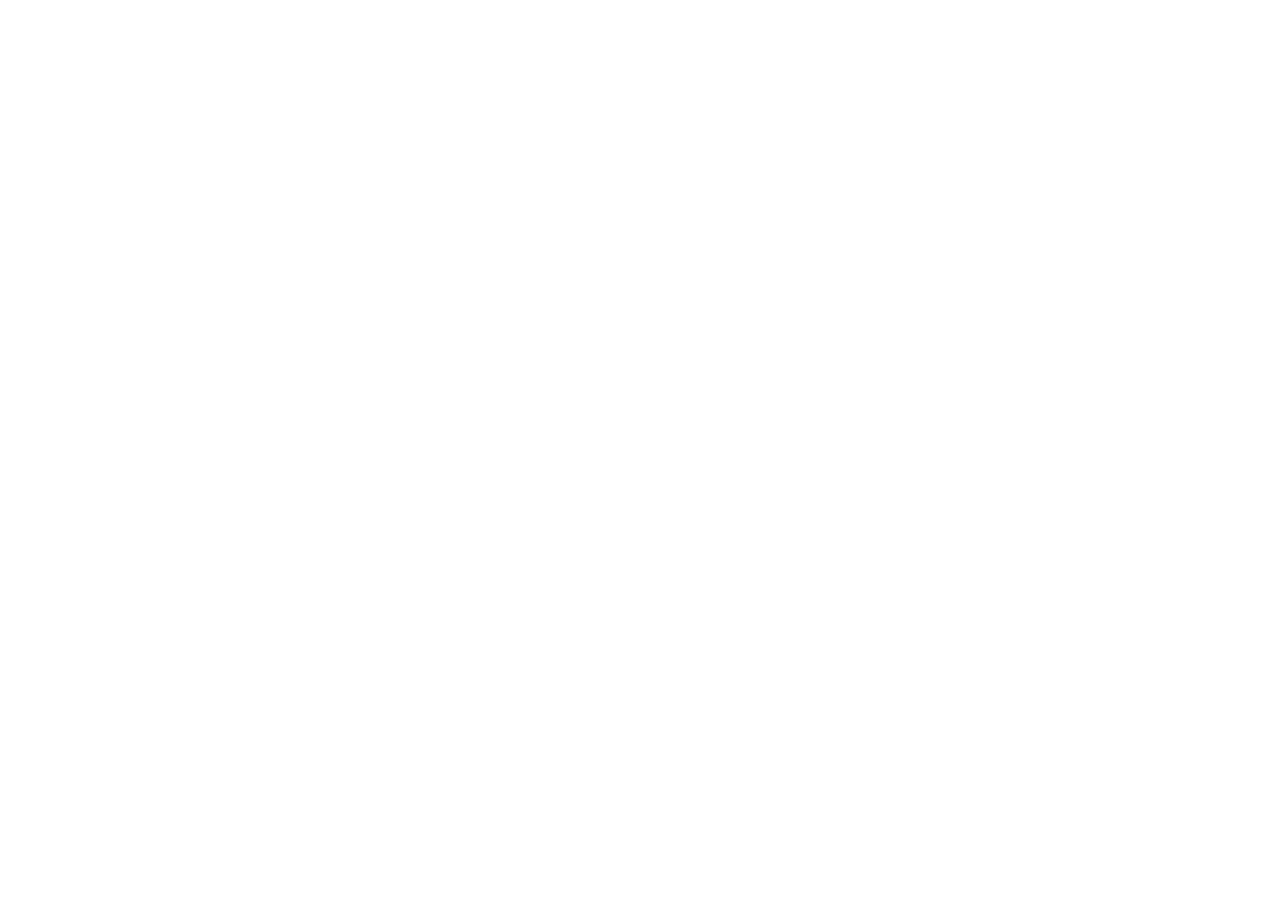
==== index.html @ 1555eadc "first commit" ====
<!DOCTYPE html>
<html lang="en">
<head>
    <meta charset="UTF-8">
    <meta name="viewport" content="width=device-width. initial-scale=1.0">
    <title>FRAMEWORK 12COL</title>

    <!-- link fontawesone -->

    <!-- link fogli css -->
    <link rel="stylesheet" href="./css/reset.css">
    <link rel="stylesheet" href="./css/utils.css">
    <link rel="stylesheet" href="./css/12bool">
    <link rel="stylesheet" href="./css/style.css">

</head>

<body>
    
</body>


</html>
---- css/utils.css ----
:root {
	--space-xs: 5px;
	--space-sm: 10px;
	--space-md: 15px;
	--space-lg: 25px;
	--space-xl: 50px;
}

/* UTILS */

.container {
	max-width: 1200px;
	margin: 0 auto;
}

.clearfix::after {
	content: '';
	clear: both;
	display: table;
}

/* PADDING */

.p1 {
	padding: var(--space-xs);
}

.p2 {
	padding: var(--space-sm);
}

.p3 {
	padding: var(--space-md);
}

.p4 {
	padding: var(--space-lg);
}

.p5 {
	padding: var(--space-xl);
}

.pt1 {
	padding-top: var(--space-xs);
}

.pt2 {
	padding-top: var(--space-sm);
}

.pt3 {
	padding-top: var(--space-md);
}

.pt4 {
	padding-top: var(--space-lg);
}

.pt5 {
	padding-top: var(--space-xl);
}

.pr1 {
	padding-right: var(--space-xs);
}

.pr2 {
	padding-right: var(--space-sm);
}

.pr3 {
	padding-right: var(--space-md);
}

.pr4 {
	padding-right: var(--space-lg);
}

.pr5 {
	padding-right: var(--space-xl);
}

.pb1 {
	padding-bottom: var(--space-xs);
}

.pb2 {
	padding-bottom: var(--space-sm);
}

.pb3 {
	padding-bottom: var(--space-md);
}

.pb4 {
	padding-bottom: var(--space-lg);
}

.pb5 {
	padding-bottom: var(--space-xl);
}

.pl1 {
	padding-left: var(--space-xs);
}

.pl2 {
	padding-left: var(--space-sm);
}

.pl3 {
	padding-left: var(--space-md);
}

.pl4 {
	padding-left: var(--space-lg);
}

.pl5 {
	padding-left: var(--space-xl);
}

/* MARGIN */

.m1 {
	margin: var(--space-xs);
}

.m2 {
	margin: var(--space-sm);
}

.m3 {
	margin: var(--space-md);
}

.m4 {
	margin: var(--space-lg);
}

.m5 {
	margin: var(--space-xl);
}

.mt1 {
	margin-top: var(--space-xs);
}

.mt2 {
	margin-top: var(--space-sm);
}

.mt3 {
	margin-top: var(--space-md);
}

.mt4 {
	margin-top: var(--space-lg);
}

.mt5 {
	margin-top: var(--space-xl);
}

.mr1 {
	margin-right: var(--space-xs);
}

.mr2 {
	margin-right: var(--space-sm);
}

.mr3 {
	margin-right: var(--space-md);
}

.mr4 {
	margin-right: var(--space-lg);
}

.mr5 {
	margin-right: var(--space-xl);
}

.mb1 {
	margin-bottom: var(--space-xs);
}

.mb2 {
	margin-bottom: var(--space-sm);
}

.mb3 {
	margin-bottom: var(--space-md);
}

.mb4 {
	margin-bottom: var(--space-lg);
}

.mb5 {
	margin-bottom: var(--space-xl);
}

.ml1 {
	margin-left: var(--space-xs);
}

.ml2 {
	margin-left: var(--space-sm);
}

.ml3 {
	margin-left: var(--space-md);
}

.ml4 {
	margin-left: var(--space-lg);
}

.ml5 {
	margin-left: var(--space-xl);
}
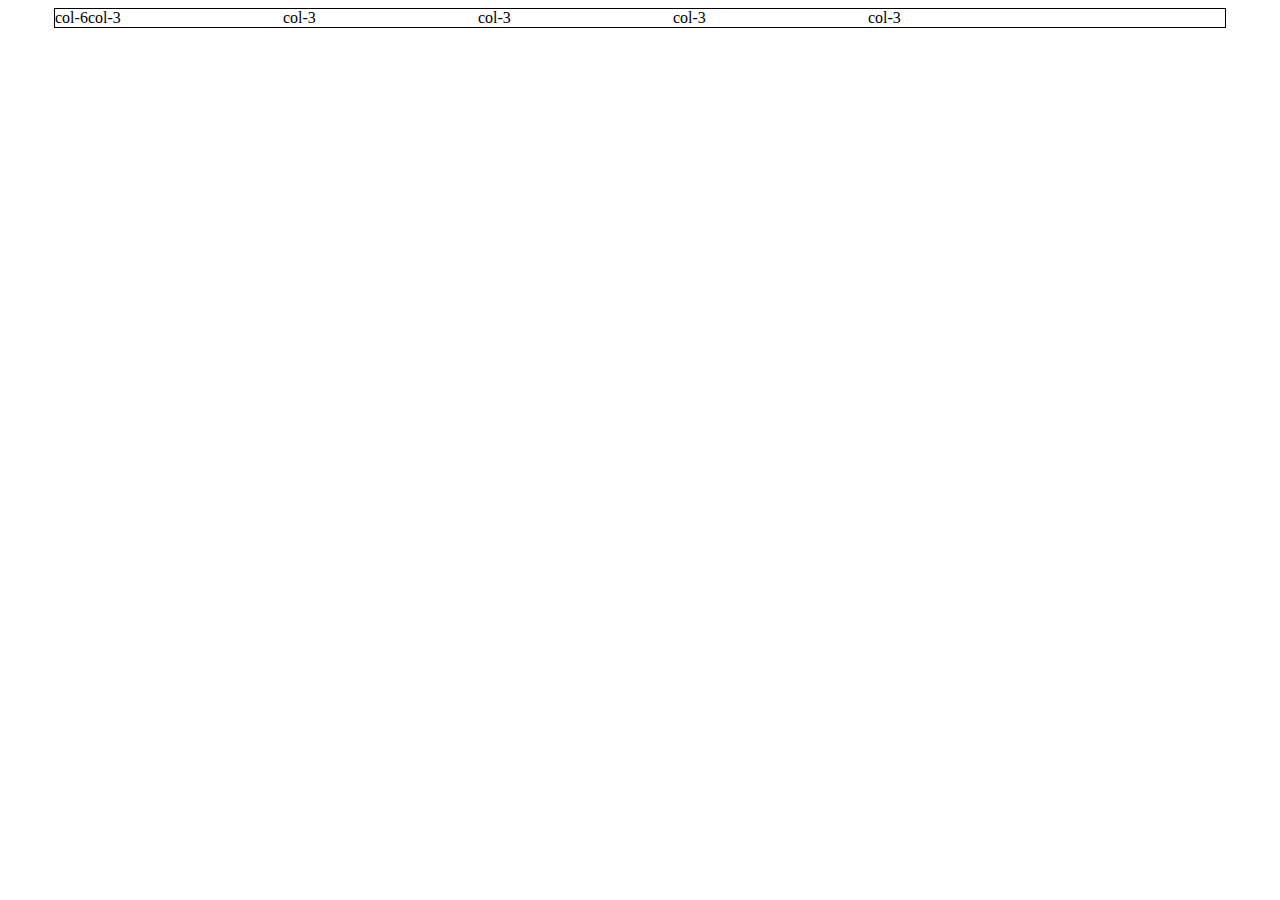
==== commit f1f43f6e: "refactoring" ====
--- a/index.html
+++ b/index.html
@@ -8,14 +8,25 @@
     <!-- link fontawesone -->
 
     <!-- link fogli css -->
-    <link rel="stylesheet" href="./css/reset.css">
-    <link rel="stylesheet" href="./css/utils.css">
-    <link rel="stylesheet" href="./css/12bool">
+    <!-- <link rel="stylesheet" href="./css/reset.css">
+    <link rel="stylesheet" href="./css/utils.css"> -->
+    <link rel="stylesheet" href="./css/12bool.css">
     <link rel="stylesheet" href="./css/style.css">
 
 </head>
 
 <body>
+    <div class="container">
+        <div class="row">
+            <div class="col-xl-2">col-6</div>
+            <div class="col-2">col-3</div>
+            <div class="col-2">col-3</div>
+            <div class="col-2">col-3</div>
+            <div class="col-2">col-3</div>
+            <div class="col-2">col-3</div>
+
+        </div>
+    </div>
     
 </body>
 
--- a/css/utils.css
+++ b/css/utils.css
@@ -8,10 +8,10 @@
 
 /* UTILS */
 
-.container {
+/* .container {
 	max-width: 1200px;
 	margin: 0 auto;
-}
+} */
 
 .clearfix::after {
 	content: '';
--- a/css/12bool.css
+++ b/css/12bool.css
@@ -0,0 +1,905 @@
+/* FRAMEWORK */
+
+/* DISPLAY */
+.d-inline{
+    display: inline;
+}
+
+.d-inline-block{
+    display: inline-block;
+}
+
+.d-block{
+    display: block;
+}
+
+.d-none{
+    display: none;
+}
+
+.d-flex{
+    display: flex;
+}
+
+/* ALIGNMENTS */
+
+.jc-center{
+    justify-content: center;
+}
+
+.jc-flex-start{
+    justify-content: center;
+
+}
+
+.jc-flex-end{
+    justify-content: flex-end;
+
+}
+
+.jc-space-between{
+    justify-content: space-between;
+
+}
+
+.jc-space-aroud{
+    justify-content: space-around;
+
+}
+
+.jc-space-evenly{
+    justify-content: space-evenly;
+
+}
+
+/* CONTAINER / ROW */
+
+.container{
+    max-width: 1170px;
+    margin: 0 auto;
+
+    border: 1px solid black;
+}
+
+.row{
+    display: flex;
+    flex-direction: row;
+    align-items: stretch;
+    flex-wrap: wrap;
+}
+
+[class*="col-"] {
+    flex: 0 0 auto;
+}
+
+
+
+/* COL */
+.col{
+    flex-grow: 1;
+    flex-basis: 0;
+    max-width: 100%;
+}
+
+.col-1 {
+    flex-basis: calc( (100% / 12) * 1);
+    max-width: calc( (100% / 12) * 1);
+
+}
+
+.col-2 {
+    flex-basis: calc( (100% / 12) * 2);
+    max-width: calc( (100% / 12) * 2);
+
+}
+
+.col-3 {
+    flex-basis: calc( (100% / 12) * 3);
+    max-width: calc( (100% / 12) * 3);
+
+}
+
+.col-4 {
+    flex-basis: calc( (100% / 12) * 4);
+    max-width: calc( (100% / 12) * 4);
+
+}
+
+.col-5 {
+    flex-basis: calc( (100% / 12) * 5);
+    max-width: calc( (100% / 12) * 5);
+
+}
+
+.col-6 {
+    flex-basis: calc( (100% / 12) * 6);
+    max-width: calc( (100% / 12) * 6);
+
+}
+
+.col-7 {
+    flex-basis: calc( (100% / 12) * 7);
+    max-width: calc( (100% / 12) * 7);
+
+}
+
+.col-8 {
+    flex-basis: calc( (100% / 12) * 8);
+    max-width: calc( (100% / 12) * 8);
+
+}
+
+.col-9 {
+    flex-basis: calc( (100% / 12) * 9);
+    max-width: calc( (100% / 12) * 9);
+
+}
+
+.col-10 {
+    flex-basis: calc( (100% / 12) * 10);
+    max-width: calc( (100% / 12) * 10);
+
+}
+
+.col-11 {
+    flex-basis: calc( (100% / 12) * 11);
+    max-width: calc( (100% / 12) * 11);
+
+}
+
+.col-12 {
+    flex-basis: calc( (100% / 12) * 12);
+    max-width: calc( (100% / 12) * 12);
+
+}
+
+/* OFFSET */
+
+.col-offset-1{
+    margin-left: calc((100%/ 12) * 1);
+}
+
+.col-offset-2{
+    margin-left: calc((100%/ 12) * 2);
+}
+.col-offset-3{
+    margin-left: calc((100%/ 12) * 3);
+}
+.col-offset-4{
+    margin-left: calc((100%/ 12) * 4);
+}
+.col-offset-5{
+    margin-left: calc((100%/ 12) * 5);
+}
+.col-offset-6{
+    margin-left: calc((100%/ 12) * 6);
+}
+.col-offset-7{
+    margin-left: calc((100%/ 12) * 7);
+}
+.col-offset-8{
+    margin-left: calc((100%/ 12) * 8);
+}
+.col-offset-9{
+    margin-left: calc((100%/ 12) * 9);
+}
+.col-offset-10{
+    margin-left: calc((100%/ 12) * 10);
+}
+.col-offset-11{
+    margin-left: calc((100%/ 12) * 11);
+}
+
+.col-offset-12{
+    margin-left: calc((100%/ 12) * 12);
+}
+
+/* MEDIA QUERY  */
+
+/* EXTRA LARGE DEVICE -xl */
+@media screen and (max-width:1200px) {
+    .d-inline-xl{
+        display: inline;
+    }
+    
+    .d-inline-block-xl{
+        display: inline-block;
+    }
+    
+    .d-block-xl{
+        display: block;
+    }
+    
+    .d-none-xl{
+        display: none;
+    }
+    
+    .d-flex-xl{
+        display: flex;
+    }
+
+    /* col */
+    .col-xl-1 {
+        flex-basis: calc( (100% / 12) * 1);
+        max-width: calc( (100% / 12) * 1);
+    
+    }
+    
+    .col-xl-2 {
+        flex-basis: calc( (100% / 12) * 2);
+        max-width: calc( (100% / 12) * 2);
+    
+    }
+    
+    .col-xl-3 {
+        flex-basis: calc( (100% / 12) * 3);
+        max-width: calc( (100% / 12) * 3);
+    
+    }
+    
+    .col-xl-4 {
+        flex-basis: calc( (100% / 12) * 4);
+        max-width: calc( (100% / 12) * 4);
+    
+    }
+    
+    .col-xl-5 {
+        flex-basis: calc( (100% / 12) * 5);
+        max-width: calc( (100% / 12) * 5);
+    
+    }
+    
+    .col-xl-6 {
+        flex-basis: calc( (100% / 12) * 6);
+        max-width: calc( (100% / 12) * 6);
+    
+    }
+    
+    .col-xl-7 {
+        flex-basis: calc( (100% / 12) * 7);
+        max-width: calc( (100% / 12) * 7);
+    
+    }
+    
+    .col-xl-8 {
+        flex-basis: calc( (100% / 12) * 8);
+        max-width: calc( (100% / 12) * 8);
+    
+    }
+    
+    .col-xl-9 {
+        flex-basis: calc( (100% / 12) * 9);
+        max-width: calc( (100% / 12) * 9);
+    
+    }
+    
+    .col-xl-10 {
+        flex-basis: calc( (100% / 12) * 10);
+        max-width: calc( (100% / 12) * 10);
+    
+    }
+    
+    .col-xl-11 {
+        flex-basis: calc( (100% / 12) * 11);
+        max-width: calc( (100% / 12) * 11);
+    
+    }
+    
+    .col-xl-12 {
+        flex-basis: calc( (100% / 12) * 12);
+        max-width: calc( (100% / 12) * 12);
+    
+    }
+    
+    /* OFFSET */
+
+    .col-xl-offset-0{
+        margin-left: calc((100%/ 12) * 0);
+    }
+    
+    .col-xl-offset-1{
+        margin-left: calc((100%/ 12) * 1);
+    }
+    
+    .col-xl-offset-2{
+        margin-left: calc((100%/ 12) * 2);
+    }
+    .col-xl-offset-3{
+        margin-left: calc((100%/ 12) * 3);
+    }
+    .col-xl-offset-4{
+        margin-left: calc((100%/ 12) * 4);
+    }
+    .col-xl-offset-5{
+        margin-left: calc((100%/ 12) * 5);
+    }
+    .col-xl-offset-6{
+        margin-left: calc((100%/ 12) * 6);
+    }
+    .col-xl-offset-7{
+        margin-left: calc((100%/ 12) * 7);
+    }
+    .col-xl-offset-8{
+        margin-left: calc((100%/ 12) * 8);
+    }
+    .col-xl-offset-9{
+        margin-left: calc((100%/ 12) * 9);
+    }
+    .col-xl-offset-10{
+        margin-left: calc((100%/ 12) * 10);
+    }
+    .col-xl-offset-11{
+        margin-left: calc((100%/ 12) * 11);
+    }
+    .col-xl-offset-12{
+        margin-left: calc((100%/ 12) * 12);
+    }
+
+}
+
+/* LARGE DEVICE -lg */
+@media screen and (max-width:992px) {
+    .d-inline-lg{
+        display: inline;
+    }
+    
+    .d-inline-block-lg{
+        display: inline-block;
+    }
+    
+    .d-block-lg{
+        display: block;
+    }
+    
+    .d-none-lg{
+        display: none;
+    }
+    
+    .d-flex-lg{
+        display: flex;
+    }
+
+    /* col */
+    .col-lg-1 {
+        flex-basis: calc( (100% / 12) * 1);
+        max-width: calc( (100% / 12) * 1);
+    
+    }
+    
+    .col-lg-2 {
+        flex-basis: calc( (100% / 12) * 2);
+        max-width: calc( (100% / 12) * 2);
+    
+    }
+    
+    .col-lg-3 {
+        flex-basis: calc( (100% / 12) * 3);
+        max-width: calc( (100% / 12) * 3);
+    
+    }
+    
+    .col-lg-4 {
+        flex-basis: calc( (100% / 12) * 4);
+        max-width: calc( (100% / 12) * 4);
+    
+    }
+    
+    .col-lg-5 {
+        flex-basis: calc( (100% / 12) * 5);
+        max-width: calc( (100% / 12) * 5);
+    
+    }
+    
+    .col-lg-6 {
+        flex-basis: calc( (100% / 12) * 6);
+        max-width: calc( (100% / 12) * 6);
+    
+    }
+    
+    .col-lg-7 {
+        flex-basis: calc( (100% / 12) * 7);
+        max-width: calc( (100% / 12) * 7);
+    
+    }
+    
+    .col-lg-8 {
+        flex-basis: calc( (100% / 12) * 8);
+        max-width: calc( (100% / 12) * 8);
+    
+    }
+    
+    .col-lg-9 {
+        flex-basis: calc( (100% / 12) * 9);
+        max-width: calc( (100% / 12) * 9);
+    
+    }
+    
+    .col-lg-10 {
+        flex-basis: calc( (100% / 12) * 10);
+        max-width: calc( (100% / 12) * 10);
+    
+    }
+    
+    .col-lg-11 {
+        flex-basis: calc( (100% / 12) * 11);
+        max-width: calc( (100% / 12) * 11);
+    
+    }
+    
+    .col-lg-12 {
+        flex-basis: calc( (100% / 12) * 12);
+        max-width: calc( (100% / 12) * 12);
+    
+    }
+    
+    /* OFFSET */
+
+    .col-lg-offset-0{
+        margin-left: calc((100%/ 12) * 0);
+    }
+    
+    .col-lg-offset-1{
+        margin-left: calc((100%/ 12) * 1);
+    }
+    
+    .col-lg-offset-2{
+        margin-left: calc((100%/ 12) * 2);
+    }
+    .col-lg-offset-3{
+        margin-left: calc((100%/ 12) * 3);
+    }
+    .col-lg-offset-4{
+        margin-left: calc((100%/ 12) * 4);
+    }
+    .col-lg-offset-5{
+        margin-left: calc((100%/ 12) * 5);
+    }
+    .col-lg-offset-6{
+        margin-left: calc((100%/ 12) * 6);
+    }
+    .col-lg-offset-7{
+        margin-left: calc((100%/ 12) * 7);
+    }
+    .col-lg-offset-8{
+        margin-left: calc((100%/ 12) * 8);
+    }
+    .col-lg-offset-9{
+        margin-left: calc((100%/ 12) * 9);
+    }
+    .col-lg-offset-10{
+        margin-left: calc((100%/ 12) * 10);
+    }
+    .col-lg-offset-11{
+        margin-left: calc((100%/ 12) * 11);
+    }
+    .col-lg-offset-12{
+        margin-left: calc((100%/ 12) * 12);
+    }
+
+}
+
+/* MEDIUM DEVICE -md */
+@media screen and (max-width:768px) {
+    .d-inline-md{
+        display: inline;
+    }
+    
+    .d-inline-block-md{
+        display: inline-block;
+    }
+    
+    .d-block-md{
+        display: block;
+    }
+    
+    .d-none-md{
+        display: none;
+    }
+    
+    .d-flex-md{
+        display: flex;
+    }
+
+    /* col */
+    .col-md-1 {
+        flex-basis: calc( (100% / 12) * 1);
+        max-width: calc( (100% / 12) * 1);
+    
+    }
+    
+    .col-md-2 {
+        flex-basis: calc( (100% / 12) * 2);
+        max-width: calc( (100% / 12) * 2);
+    
+    }
+    
+    .col-md-3 {
+        flex-basis: calc( (100% / 12) * 3);
+        max-width: calc( (100% / 12) * 3);
+    
+    }
+    
+    .col-md-4 {
+        flex-basis: calc( (100% / 12) * 4);
+        max-width: calc( (100% / 12) * 4);
+    
+    }
+    
+    .col-md-5 {
+        flex-basis: calc( (100% / 12) * 5);
+        max-width: calc( (100% / 12) * 5);
+    
+    }
+    
+    .col-md-6 {
+        flex-basis: calc( (100% / 12) * 6);
+        max-width: calc( (100% / 12) * 6);
+    
+    }
+    
+    .col-md-7 {
+        flex-basis: calc( (100% / 12) * 7);
+        max-width: calc( (100% / 12) * 7);
+    
+    }
+    
+    .col-md-8 {
+        flex-basis: calc( (100% / 12) * 8);
+        max-width: calc( (100% / 12) * 8);
+    
+    }
+    
+    .col-md-9 {
+        flex-basis: calc( (100% / 12) * 9);
+        max-width: calc( (100% / 12) * 9);
+    
+    }
+    
+    .col-md-10 {
+        flex-basis: calc( (100% / 12) * 10);
+        max-width: calc( (100% / 12) * 10);
+    
+    }
+    
+    .col-md-11 {
+        flex-basis: calc( (100% / 12) * 11);
+        max-width: calc( (100% / 12) * 11);
+    
+    }
+    
+    .col-md-12 {
+        flex-basis: calc( (100% / 12) * 12);
+        max-width: calc( (100% / 12) * 12);
+    
+    }
+    
+    /* OFFSET */
+
+    .col-md-offset-0{
+        margin-left: calc((100%/ 12) * 0);
+    }
+    
+    .col-md-offset-1{
+        margin-left: calc((100%/ 12) * 1);
+    }
+    
+    .col-md-offset-2{
+        margin-left: calc((100%/ 12) * 2);
+    }
+    .col-md-offset-3{
+        margin-left: calc((100%/ 12) * 3);
+    }
+    .col-md-offset-4{
+        margin-left: calc((100%/ 12) * 4);
+    }
+    .col-md-offset-5{
+        margin-left: calc((100%/ 12) * 5);
+    }
+    .col-md-offset-6{
+        margin-left: calc((100%/ 12) * 6);
+    }
+    .col-md-offset-7{
+        margin-left: calc((100%/ 12) * 7);
+    }
+    .col-md-offset-8{
+        margin-left: calc((100%/ 12) * 8);
+    }
+    .col-md-offset-9{
+        margin-left: calc((100%/ 12) * 9);
+    }
+    .col-md-offset-10{
+        margin-left: calc((100%/ 12) * 10);
+    }
+    .col-md-offset-11{
+        margin-left: calc((100%/ 12) * 11);
+    }
+    .col-md-offset-12{
+        margin-left: calc((100%/ 12) * 12);
+    }
+
+}
+
+/* SMALL DEVICE -sm */
+@media screen and (max-width:600px) {
+    .d-inline-sm{
+        display: inline;
+    }
+    
+    .d-inline-block-sm{
+        display: inline-block;
+    }
+    
+    .d-block-sm{
+        display: block;
+    }
+    
+    .d-none-sm{
+        display: none;
+    }
+    
+    .d-flex-sm{
+        display: flex;
+    }
+
+    /* col */
+    .col-sm-1 {
+        flex-basis: calc( (100% / 12) * 1);
+        max-width: calc( (100% / 12) * 1);
+    
+    }
+    
+    .col-sm-2 {
+        flex-basis: calc( (100% / 12) * 2);
+        max-width: calc( (100% / 12) * 2);
+    
+    }
+    
+    .col-sm-3 {
+        flex-basis: calc( (100% / 12) * 3);
+        max-width: calc( (100% / 12) * 3);
+    
+    }
+    
+    .col-sm-4 {
+        flex-basis: calc( (100% / 12) * 4);
+        max-width: calc( (100% / 12) * 4);
+    
+    }
+    
+    .col-sm-5 {
+        flex-basis: calc( (100% / 12) * 5);
+        max-width: calc( (100% / 12) * 5);
+    
+    }
+    
+    .col-sm-6 {
+        flex-basis: calc( (100% / 12) * 6);
+        max-width: calc( (100% / 12) * 6);
+    
+    }
+    
+    .col-sm-7 {
+        flex-basis: calc( (100% / 12) * 7);
+        max-width: calc( (100% / 12) * 7);
+    
+    }
+    
+    .col-sm-8 {
+        flex-basis: calc( (100% / 12) * 8);
+        max-width: calc( (100% / 12) * 8);
+    
+    }
+    
+    .col-sm-9 {
+        flex-basis: calc( (100% / 12) * 9);
+        max-width: calc( (100% / 12) * 9);
+    
+    }
+    
+    .col-sm-10 {
+        flex-basis: calc( (100% / 12) * 10);
+        max-width: calc( (100% / 12) * 10);
+    
+    }
+    
+    .col-sm-11 {
+        flex-basis: calc( (100% / 12) * 11);
+        max-width: calc( (100% / 12) * 11);
+    
+    }
+    
+    .col-sm-12 {
+        flex-basis: calc( (100% / 12) * 12);
+        max-width: calc( (100% / 12) * 12);
+    
+    }
+    
+    /* OFFSET */
+
+    .col-sm-offset-0{
+        margin-left: calc((100%/ 12) * 0);
+    }
+    
+    .col-sm-offset-1{
+        margin-left: calc((100%/ 12) * 1);
+    }
+    
+    .col-sm-offset-2{
+        margin-left: calc((100%/ 12) * 2);
+    }
+    .col-sm-offset-3{
+        margin-left: calc((100%/ 12) * 3);
+    }
+    .col-sm-offset-4{
+        margin-left: calc((100%/ 12) * 4);
+    }
+    .col-sm-offset-5{
+        margin-left: calc((100%/ 12) * 5);
+    }
+    .col-sm-offset-6{
+        margin-left: calc((100%/ 12) * 6);
+    }
+    .col-sm-offset-7{
+        margin-left: calc((100%/ 12) * 7);
+    }
+    .col-sm-offset-8{
+        margin-left: calc((100%/ 12) * 8);
+    }
+    .col-sm-offset-9{
+        margin-left: calc((100%/ 12) * 9);
+    }
+    .col-sm-offset-10{
+        margin-left: calc((100%/ 12) * 10);
+    }
+    .col-sm-offset-11{
+        margin-left: calc((100%/ 12) * 11);
+    }
+    .col-sm-offset-12{
+        margin-left: calc((100%/ 12) * 12);
+    }
+
+}
+
+/* EXTRA SMALL DEVICE -xs */
+@media screen and (max-width:480px) {
+
+    /* display */
+    .d-inline-xs{
+        display: inline;
+    }
+    
+    .d-inline-block-xs{
+        display: inline-block;
+    }
+    
+    .d-block-xs{
+        display: block;
+    }
+    
+    .d-none-xs{
+        display: none;
+    }
+    
+    .d-flex-xs{
+        display: flex;
+    }
+
+    /* col */
+
+    .col-xs-1 {
+        flex-basis: calc( (100% / 12) * 1);
+        max-width: calc( (100% / 12) * 1);
+    
+    }
+    
+    .col-xs-2 {
+        flex-basis: calc( (100% / 12) * 2);
+        max-width: calc( (100% / 12) * 2);
+    
+    }
+    
+    .col-xs-3 {
+        flex-basis: calc( (100% / 12) * 3);
+        max-width: calc( (100% / 12) * 3);
+    
+    }
+    
+    .col-xs-4 {
+        flex-basis: calc( (100% / 12) * 4);
+        max-width: calc( (100% / 12) * 4);
+    
+    }
+    
+    .col-xs-5 {
+        flex-basis: calc( (100% / 12) * 5);
+        max-width: calc( (100% / 12) * 5);
+    
+    }
+    
+    .col-xs-6 {
+        flex-basis: calc( (100% / 12) * 6);
+        max-width: calc( (100% / 12) * 6);
+    
+    }
+    
+    .col-xs-7 {
+        flex-basis: calc( (100% / 12) * 7);
+        max-width: calc( (100% / 12) * 7);
+    
+    }
+    
+    .col-xs-8 {
+        flex-basis: calc( (100% / 12) * 8);
+        max-width: calc( (100% / 12) * 8);
+    
+    }
+    
+    .col-xs-9 {
+        flex-basis: calc( (100% / 12) * 9);
+        max-width: calc( (100% / 12) * 9);
+    
+    }
+    
+    .col-xs-10 {
+        flex-basis: calc( (100% / 12) * 10);
+        max-width: calc( (100% / 12) * 10);
+    
+    }
+    
+    .col-xs-11 {
+        flex-basis: calc( (100% / 12) * 11);
+        max-width: calc( (100% / 12) * 11);
+    
+    }
+    
+    .col-xs-12 {
+        flex-basis: calc( (100% / 12) * 12);
+        max-width: calc( (100% / 12) * 12);
+    
+    }
+    
+    /* OFFSET */
+
+    .col-xs-offset-0{
+        margin-left: calc((100%/ 12) * 0);
+    }
+    
+    .col-xs-offset-1{
+        margin-left: calc((100%/ 12) * 1);
+    }
+    
+    .col-xs-offset-2{
+        margin-left: calc((100%/ 12) * 2);
+    }
+    .col-xs-offset-3{
+        margin-left: calc((100%/ 12) * 3);
+    }
+    .col-xs-offset-4{
+        margin-left: calc((100%/ 12) * 4);
+    }
+    .col-xs-offset-5{
+        margin-left: calc((100%/ 12) * 5);
+    }
+    .col-xs-offset-6{
+        margin-left: calc((100%/ 12) * 6);
+    }
+    .col-xs-offset-7{
+        margin-left: calc((100%/ 12) * 7);
+    }
+    .col-xs-offset-8{
+        margin-left: calc((100%/ 12) * 8);
+    }
+    .col-xs-offset-9{
+        margin-left: calc((100%/ 12) * 9);
+    }
+    .col-xs-offset-10{
+        margin-left: calc((100%/ 12) * 10);
+    }
+    .col-xs-offset-11{
+        margin-left: calc((100%/ 12) * 11);
+    }
+    .col-xs-offset-12{
+        margin-left: calc((100%/ 12) * 12);
+    }
+
+}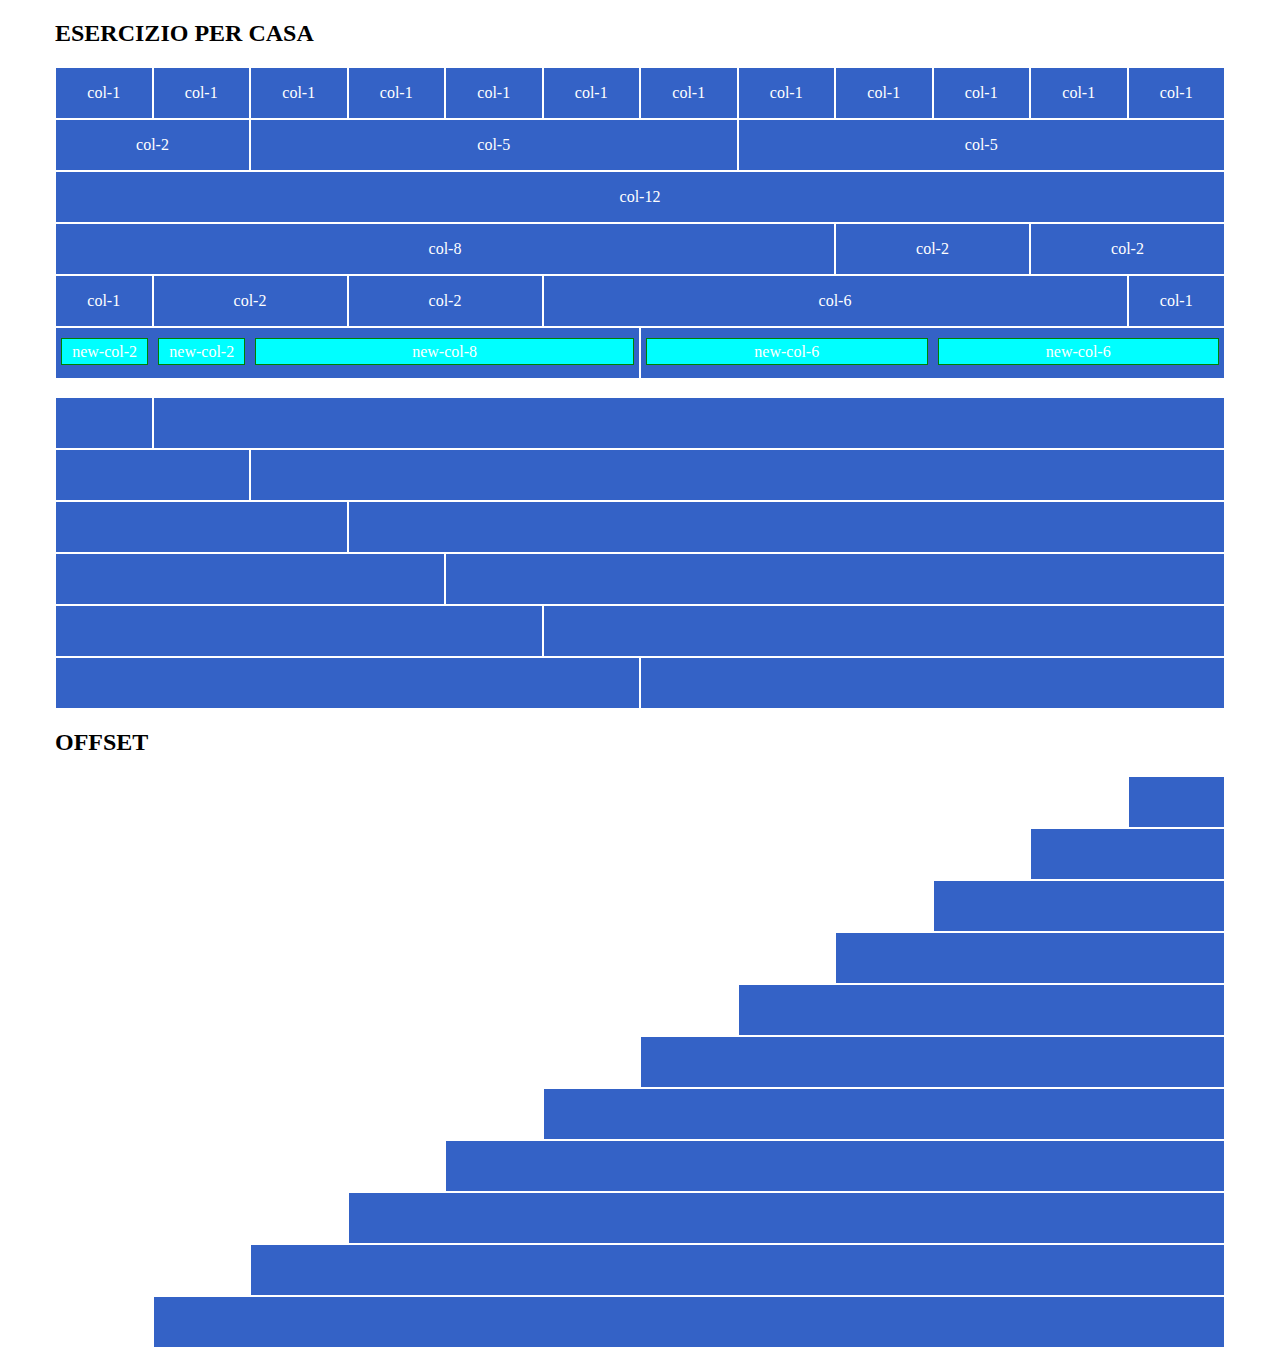
==== commit a4f6ef5a: "last commit" ====
--- a/index.html
+++ b/index.html
@@ -17,15 +17,258 @@
 
 <body>
     <div class="container">
-        <div class="row">
-            <div class="col-xl-2">col-6</div>
-            <div class="col-2">col-3</div>
-            <div class="col-2">col-3</div>
-            <div class="col-2">col-3</div>
-            <div class="col-2">col-3</div>
-            <div class="col-2">col-3</div>
-
-        </div>
+        <section class="first">
+
+            <h2>ESERCIZIO PER CASA</h2>
+            <div class="row">
+                <div class="col-1">
+                    <div class="box">col-1</div>
+                </div>
+            <div class="col-1">
+                <div class="box">col-1</div>
+            </div>
+            <div class="col-1">
+                <div class="box">col-1</div>
+            </div>
+            <div class="col-1">
+                <div class="box">col-1</div>
+            </div>
+            <div class="col-1">
+                <div class="box">col-1</div>
+            </div>
+            <div class="col-1">
+                <div class="box">col-1</div>
+            </div>
+            <div class="col-1">
+                <div class="box">col-1</div>
+            </div>
+            <div class="col-1">
+                <div class="box">col-1</div>
+            </div>
+            <div class="col-1">
+                <div class="box">col-1</div>
+            </div>
+            <div class="col-1">
+                <div class="box">col-1</div>
+            </div>
+            <div class="col-1">
+                <div class="box">col-1</div>
+            </div>
+            <div class="col-1">
+                <div class="box">col-1</div>
+            </div>
+        </div>
+
+        <div class="row">
+            <div class="col-2">
+                <div class="box">col-2</div>
+            </div>
+            <div class="col-5">
+                <div class="box">col-5</div>
+            </div>
+            <div class="col-5">
+                <div class="box">col-5</div>
+            </div>
+        </div>
+        
+        <div class="row">
+            <div class="col-12">
+                <div class="box">col-12</div>
+            </div>
+        </div>
+
+        <div class="row">
+            <div class="col-8">
+                <div class="box">col-8</div>
+            </div>
+            <div class="col-2">
+                <div class="box">col-2</div>
+            </div>
+            <div class="col-2">
+                <div class="box">col-2</div>
+            </div>
+        </div>
+
+        <div class="row">
+            <div class="col-1">
+                <div class="box">col-1</div>
+            </div>
+            <div class="col-2">
+                <div class="box">col-2</div>
+            </div>
+            <div class="col-2">
+                <div class="box">col-2</div>
+            </div>
+            <div class="col-6">
+                <div class="box">col-6</div>
+            </div>
+            <div class="col-1">
+                <div class="box">col-1</div>
+            </div>
+        </div>
+
+        <div class="row">
+            <div class="col-6">
+                <div class="box">
+                    <div class="row">
+                        <div class="col-2">
+                            <div class="box-2">new-col-2</div>
+                        </div>
+                        <div class="col-2">
+                            <div class="box-2">new-col-2</div>
+                        </div>
+                        <div class="col-8">
+                            <div class="box-2">new-col-8</div>
+                        </div>
+                    </div>
+                </div>
+                    
+            </div>
+
+            <div class="col-6">
+                <div class="box">
+                    <div class="row">
+                        <div class="col-6">
+                            <div class="box-2">new-col-6</div>
+                        </div>
+                        <div class="col-6">
+                            <div class="box-2">new-col-6</div>
+                        </div>
+                    </div>
+                </div>
+            </div>
+
+        </div>
+
+        
+
+      
+        
+
+        <!-- spazio nella prima section -->
+        <br>
+
+
+
+        <div class="row">
+            <div class="col-12"></div>
+        </div>
+
+        <div class="row">
+            <div class="col-1">
+                <div class="box"></div>
+            </div>
+            <div class="col-11">
+                <div class="box"></div>
+            </div>
+        </div>
+
+        <div class="row">
+            <div class="col-2">
+                <div class="box"></div>
+            </div>
+            <div class="col-10">
+                <div class="box"></div>
+            </div>
+        </div>
+        <div class="row">
+            <div class="col-3">
+                <div class="box"></div>
+            </div>
+            <div class="col-9">
+                <div class="box"></div>
+            </div>
+        </div>
+        <div class="row">
+            <div class="col-4">
+                <div class="box"></div>
+            </div>
+            <div class="col-8">
+                <div class="box"></div>
+            </div>
+        </div>
+        <div class="row">
+            <div class="col-5">
+                <div class="box"></div>
+            </div>
+            <div class="col-7">
+                <div class="box"></div>
+            </div>
+        </div>
+        <div class="row">
+            <div class="col-6">
+                <div class="box"></div>
+            </div>
+            <div class="col-6">
+                <div class="box"></div>
+            </div>
+        </div>
+        
+    </section>
+
+
+    <section class="second">
+        <h2>OFFSET</h2>
+        <div class="row">
+            <div class=" col-1 col-offset-11">
+                <div class="box"></div>
+            </div>
+        </div>
+        
+        <div class="row">
+            <div class="col 2 col-offset-10">
+                <div class="box"></div>
+            </div>
+        </div>
+        <div class="row">
+            <div class="col-3 col-offset-9">
+                <div class="box"></div>
+            </div>
+        </div>
+        <div class="row">
+            <div class="col-4 col-offset-8">
+                <div class="box"></div>
+            </div>
+        </div>
+        <div class="row">
+            <div class="col-5 col-offset-7">
+                <div class="box"></div>
+            </div>
+        </div>
+        <div class="row">
+            <div class="col-6 col-offset-6">
+                <div class="box"></div>
+            </div>
+        </div>
+        <div class="row">
+            <div class="col-7 col-offset-5">
+                <div class="box"></div>
+            </div>
+        </div>
+        <div class="row">
+            <div class="col-8 col-offset-4">
+                <div class="box"></div>
+            </div>
+        </div>
+        <div class="row">
+            <div class="col-9 col-offset-3">
+                <div class="box"></div>
+            </div>
+        </div>
+        <div class="row">
+            <div class="col-10 col-offset-2">
+                <div class="box"></div>
+            </div>
+        </div>
+        <div class="row">
+            <div class="col-11 col-offset-1">
+                <div class="box"></div>
+            </div>
+        </div>
+    </section>
+        
+        
+        
     </div>
     
 </body>
--- a/css/12bool.css
+++ b/css/12bool.css
@@ -28,12 +28,12 @@
 }
 
 .jc-flex-start{
-    justify-content: center;
+    justify-content:flex-start;
 
 }
 
 .jc-flex-end{
-    justify-content: flex-end;
+    justify-content:flex-end
 
 }
 
@@ -57,8 +57,6 @@
 .container{
     max-width: 1170px;
     margin: 0 auto;
-
-    border: 1px solid black;
 }
 
 .row{
@@ -66,6 +64,7 @@
     flex-direction: row;
     align-items: stretch;
     flex-wrap: wrap;
+
 }
 
 [class*="col-"] {
--- a/css/style.css
+++ b/css/style.css
@@ -0,0 +1,26 @@
+.box{
+    min-height: 50px;
+    line-height: 50px;
+    text-align: center;
+    border: 1px solid white;
+    background-color: rgb(52, 98, 198);
+    color: white;
+
+    
+
+}
+
+
+.box-2{
+    height:25px;
+    line-height: 25px;
+    text-align: center;
+
+    margin: 10px 5px;
+  
+    background-color: aqua;
+    border: 1px solid green;
+
+
+  
+}